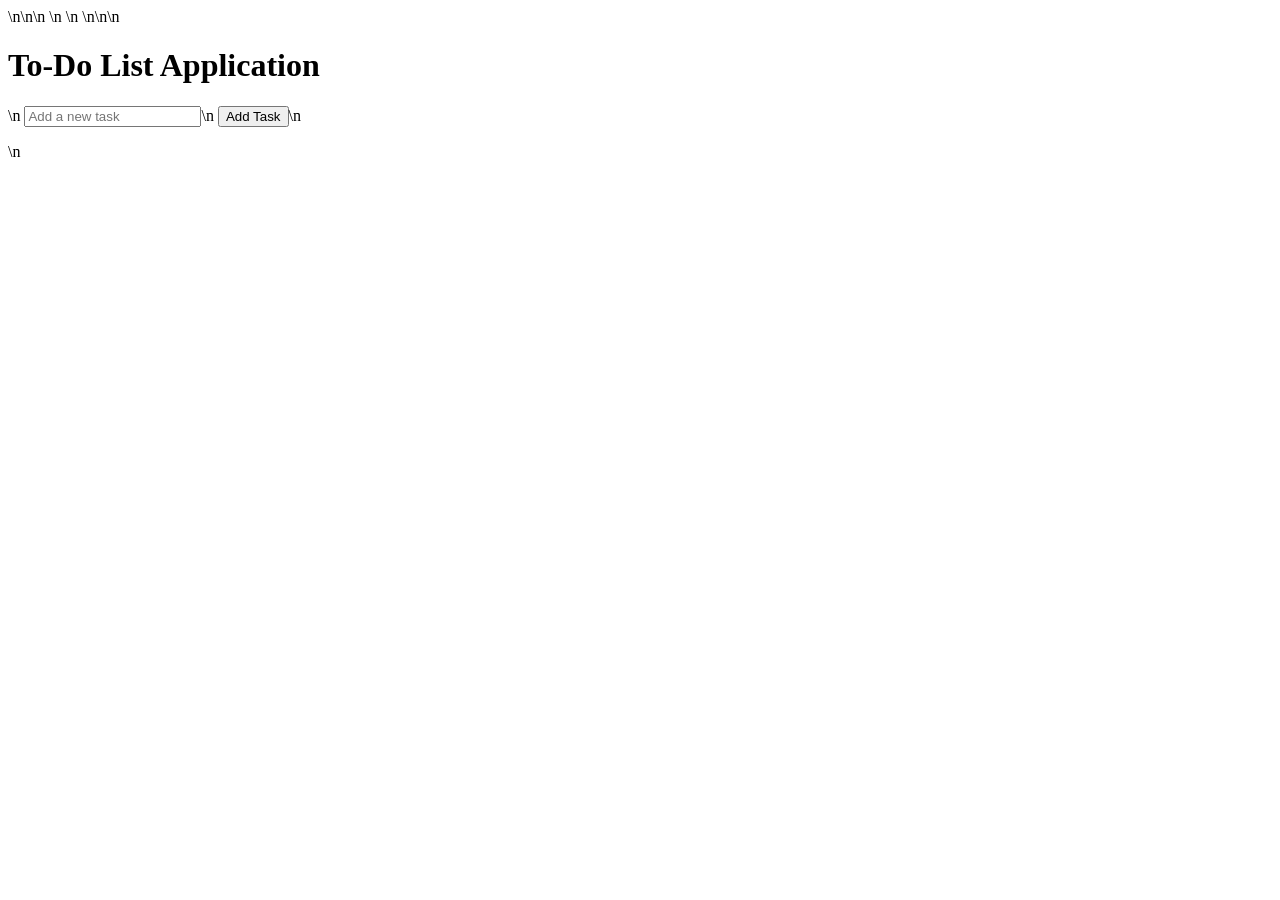
==== index.html @ a766043b "Create index.html for To-Do List application" ====
<!DOCTYPE html>\n<html lang="en">\n<head>\n    <meta charset="UTF-8">\n    <meta name="viewport" content="width=device-width, initial-scale=1.0">\n    <title>To-Do List Application</title>\n</head>\n<body>\n    <h1>To-Do List Application</h1>\n    <input type="text" id="taskInput" placeholder="Add a new task">\n    <button id="addTaskButton">Add Task</button>\n    <ul id="taskList"></ul>\n    <script>\n        const taskInput = document.getElementById('taskInput');\n        const addTaskButton = document.getElementById('addTaskButton');\n        const taskList = document.getElementById('taskList');\n        \n        addTaskButton.addEventListener('click', () => {\n            const taskText = taskInput.value;\n            if (taskText) {\n                const li = document.createElement('li');\n                li.textContent = taskText;\n                taskList.appendChild(li);\n                taskInput.value = '';\n            }\n        });\n    <\/script>\n</body>\n</html>
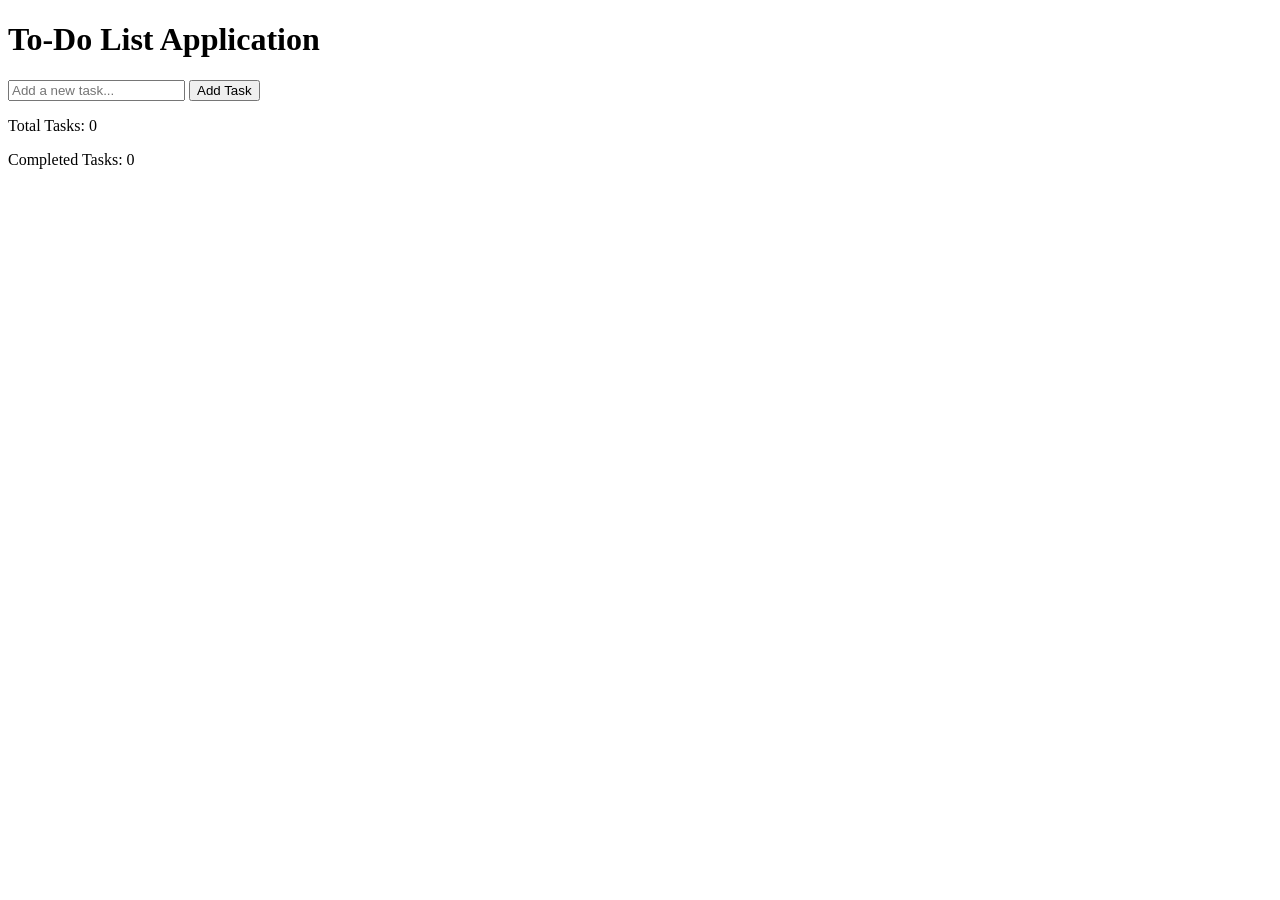
==== commit 08bfa80e: "Updating index.html with complete to-do list application" ====
--- a/index.html
+++ b/index.html
@@ -1 +1,19 @@
-<!DOCTYPE html>\n<html lang="en">\n<head>\n    <meta charset="UTF-8">\n    <meta name="viewport" content="width=device-width, initial-scale=1.0">\n    <title>To-Do List Application</title>\n</head>\n<body>\n    <h1>To-Do List Application</h1>\n    <input type="text" id="taskInput" placeholder="Add a new task">\n    <button id="addTaskButton">Add Task</button>\n    <ul id="taskList"></ul>\n    <script>\n        const taskInput = document.getElementById('taskInput');\n        const addTaskButton = document.getElementById('addTaskButton');\n        const taskList = document.getElementById('taskList');\n        \n        addTaskButton.addEventListener('click', () => {\n            const taskText = taskInput.value;\n            if (taskText) {\n                const li = document.createElement('li');\n                li.textContent = taskText;\n                taskList.appendChild(li);\n                taskInput.value = '';\n            }\n        });\n    <\/script>\n</body>\n</html>+<!DOCTYPE html>
+<html lang="en">
+<head>
+    <meta charset="UTF-8">
+    <meta name="viewport" content="width=device-width, initial-scale=1.0">
+    <link rel="stylesheet" href="styles.css">
+    <title>To-Do List Application</title>
+</head>
+<body>
+    <div class="container">
+        <h1>To-Do List Application</h1>
+        <input type="text" id="taskInput" placeholder="Add a new task...">
+        <button id="addTask">Add Task</button>
+        <ul id="taskList"></ul>
+        <div id="stats"><p id="totalTasks">Total Tasks: 0</p><p id="completedTasks">Completed Tasks: 0</p></div>
+    </div>
+    <script src="script.js"></script>
+</body>
+</html>
